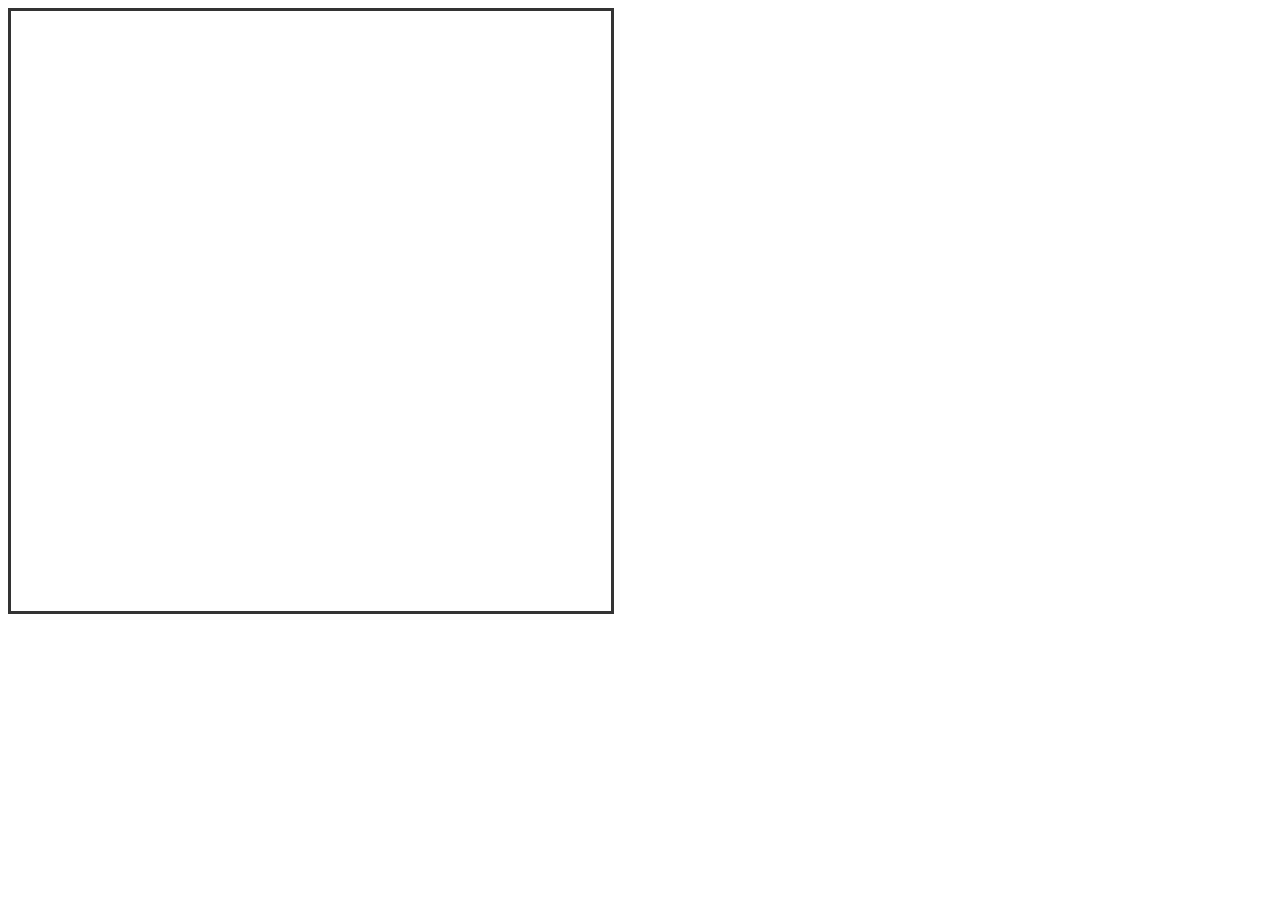
==== play.html @ 9a6a3731 "Add files via upload" ====
<!DOCTYPE html>
<html lang="en">
<head>
    <meta charset="UTF-8">
    <meta name="viewport" content="width=device-width, initial-scale=1.0">
    <title>小游戏</title>
    <link rel="stylesheet" href="style.css" />
</head>
<body>
    <canvas id="game" width="600" height="600" style="display: block;
    border: 3px solid #333;
    background: #fff;"></canvas>
    <script>
        const canvas = document.getElementById('game');
        const ctx = canvas.getContext('2d');
        let paddleX = 250;
        const paddleWidth = 90;
        const paddleHeight = 10;
        let ballX = 240, ballY = 150, dx = 1, dy = -1;
        let score = 0;
        // 游戏状态：0-未开始，1-进行中，2-结束
        let gameState = 0;
        const ballImage = new Image();
        ballImage.src = '牢大.jpg'; // 确保有一个名为ball
        const bricks = [];
        for (let i = 0; i < 5; i++) {
            bricks.push({ x: i * 80, y: 50, h: 20, hit: false });
        }
        canvas.addEventListener('mousemove', e => {
            const rect = canvas.getBoundingClientRect();
            paddleX = e.clientX - rect.left - paddleWidth / 2;
            if (paddleX < 0) paddleX = 0;
            if (paddleX + paddleWidth > 600) paddleX = 600 - paddleWidth;
        });
        // 点击开始游戏/重新开始
        canvas.addEventListener('click', () => {
            if (gameState === 0 || gameState === 2) {
                startGame();
            }
        });
        
        function startGame() {
            gameState = 1;
            ballX = 240;
            ballY = 160;
            dx = 1 * (Math.random() > 0.5 ? 1 : -1);
            dy = -1;
            score = 0;
            bricks.forEach(b => b.hit = false);
        }

        function draw(){
            ctx.fillStyle = '#ffffff';
            ctx.clearRect(0, 0, 600, 600);
            //开始界面
            if (gameState === 0) {
            ctx.fillStyle = '#2c3e50';
            ctx.font = 'bold 36px Arial';
            ctx.textAlign = 'center';
            ctx.fillText('别让牢大坠机', 300, 120);
            
            ctx.font = '20px Arial';
            ctx.fillText('使用鼠标控制球拍', 300, 160);

            ctx.fillStyle = '#27ae60';
            ctx.font = 'bold 24px Arial';
            ctx.fillText('点击开始', 300, 220);

            requestAnimationFrame(draw);
            return;
            }
            // 结束界面
            if (gameState === 2) {
                ctx.fillStyle = '#2c3e50';
                ctx.font = 'bold 36px Arial';
                ctx.textAlign = 'center';
                ctx.fillText('游戏结束', 300, 100);

                ctx.font = 'bold 28px Arial';
                ctx.fillText('最终得分: ' + score, 300, 150);

                ctx.fillStyle = '#e74c3c';
                ctx.font = 'bold 24px Arial';
                ctx.fillText('点击重新开始', 300, 210);
                requestAnimationFrame(draw);
                return;
            }
            // 游戏进行中
        // 画砖块
        ctx.fillStyle = '#444';
        bricks.forEach(b => {
            if (!b.hit) ctx.fillRect(b.x, b.y, b.w, b.h);
        });
        // 画球
        if (ballImage.complete) {
            ctx.drawImage(ballImage, ballX - 32, ballY - 32, 64, 64);
        }
  
        // 画球拍
        ctx.fillStyle = 'blue';
        ctx.fillRect(paddleX, 300, paddleWidth, paddleHeight);
  
        // 球运动
        ballX += dx;
        ballY += dy;
  
        // 碰壁反弹
        if (ballX <= 8 || ballX >= 580) dx = -dx;
        if (ballY <= 8) dy = -dy;
        // 碰砖块
        bricks.forEach(b => {
            if (!b.hit && ballX >= b.x && ballX <= b.x + b.w && 
                ballY >= b.y && ballY <= b.y + b.h) {
            b.hit = true;
            dy = -dy;
        }
    });
  
        // 碰到底部游戏结束
        if (ballY >= 330) {
            gameState = 2;
        }
  
        // 球拍碰撞
        if (ballY >= 300 && ballY < 310 && ballX >= paddleX && ballX <= paddleX + paddleWidth) {
            dy = -dy;
            score++;
        }
        // 显示分数
        ctx.fillStyle = '#333';
        ctx.font = 'bold 24px Arial';
        ctx.textAlign = 'right';
        ctx.fillText('分数: ' + score, 590, 30);
        requestAnimationFrame(draw);
        }
        ballImage.onload = () => { draw(); };
        if (ballImage.complete) { draw(); }
    </script>
</body>
</html>
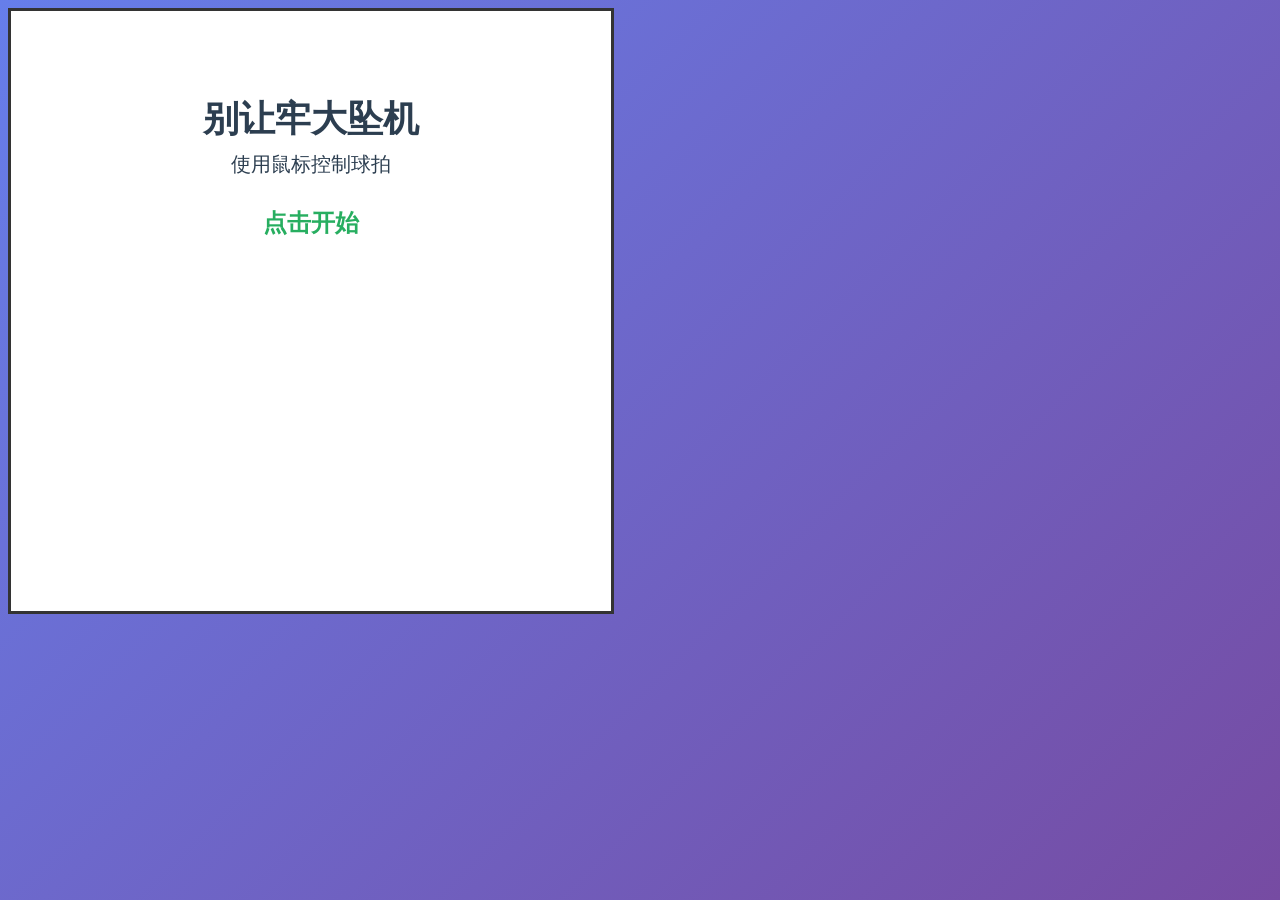
==== commit 9a75402b: "Update play.html" ====
--- a/play.html
+++ b/play.html
@@ -4,7 +4,7 @@
     <meta charset="UTF-8">
     <meta name="viewport" content="width=device-width, initial-scale=1.0">
     <title>小游戏</title>
-    <link rel="stylesheet" href="style.css" />
+    <link rel="stylesheet" href="新建文件夹/style.css" />
 </head>
 <body>
     <canvas id="game" width="600" height="600" style="display: block;
@@ -137,4 +137,4 @@
         if (ballImage.complete) { draw(); }
     </script>
 </body>
-</html>+</html>
--- a/新建文件夹/style.css
+++ b/新建文件夹/style.css
@@ -0,0 +1,8 @@
+body {
+  font-family: system-ui, -apple-system, sans-serif;
+  line-height: 1.6;
+  color: #333;
+  background: linear-gradient(135deg, #667eea, #764ba2);  /* 渐变 */
+  background-attachment: fixed;                            /* 不随滚动 */
+  min-height: 100vh;
+}
